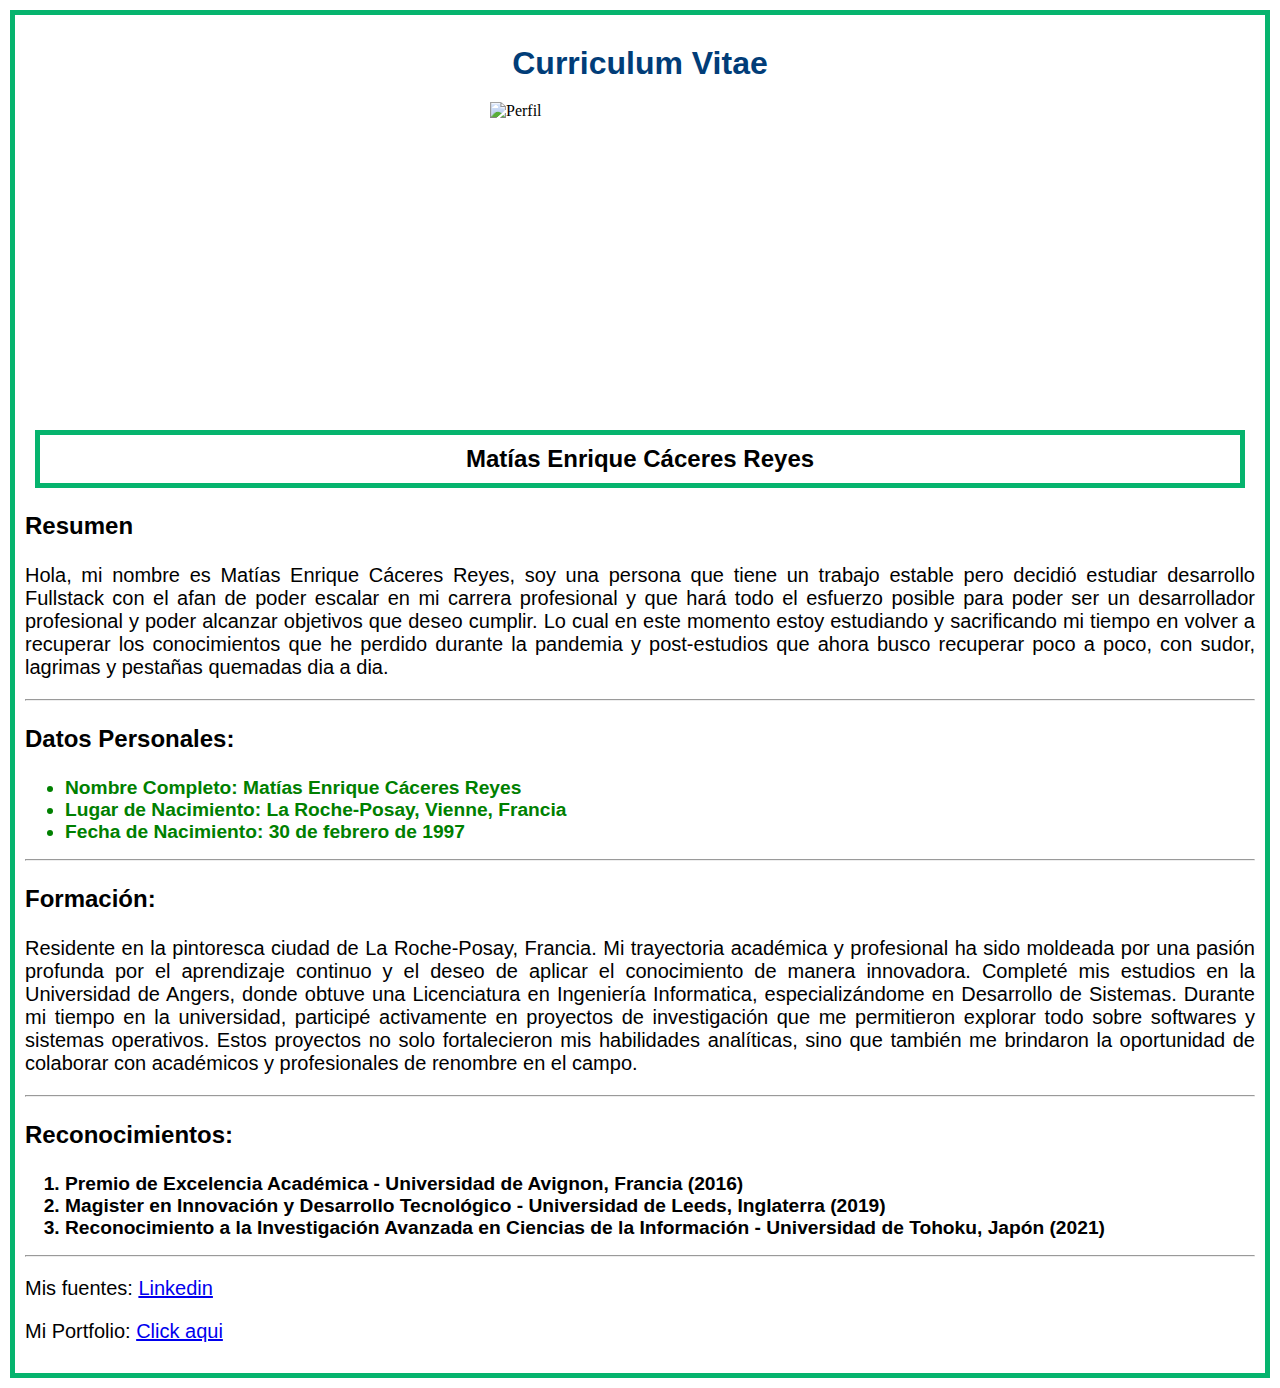
==== index.html @ 6750225a "Primer commit" ====
<!DOCTYPE html>
    <html lang="es">
    <head>
        <meta charset="UTF-8">
        <meta http-equiv="X-UA-Compatible" content="IE=edge">
        <meta name="viewport" content="width=device-width, initial-scale=1.0">
        <link rel="stylesheet" href="css/index.css">
        <title>Mi curriculum Vitae</title>
    </head>
    <body>
        <h1 class= "titulo">Curriculum Vitae</h1>
        <img src="https://media.licdn.com/dms/image/D4E35AQFo2c1Qyq8CSw/profile-framedphoto-shrink_400_400/0/1719444973572?e=1723870800&v=beta&t=gMBCqzarisIQyLxMqgkC0h0BDsHZpO6-d_n476GWFCc" 
        alt="Perfil"
        height="300"
        width="300">
            <br>
        <h2 class="nombre">Matías Enrique Cáceres Reyes</h2>
        <h3>Resumen</h3>
            <p>Hola, mi nombre es Matías Enrique Cáceres Reyes, soy una persona que tiene un trabajo estable 
            pero decidió estudiar desarrollo Fullstack con el afan de poder escalar en mi carrera profesional 
            y que hará todo el esfuerzo posible para poder ser un desarrollador profesional y poder alcanzar
            objetivos que deseo cumplir. Lo cual en este momento estoy estudiando y sacrificando mi tiempo en volver
            a recuperar los conocimientos que he perdido durante la pandemia y post-estudios que ahora busco recuperar
            poco a poco, con sudor, lagrimas y pestañas quemadas dia a dia.</p>

            <hr class="dotted">

        <h3>Datos Personales:</h3>
            <ul class="skills">
                <li>Nombre Completo: Matías Enrique Cáceres Reyes</li>
                <li>Lugar de Nacimiento: La Roche-Posay, Vienne, Francia</li>
                <li>Fecha de Nacimiento: 30 de febrero de 1997</li>
            </ul>

            <hr class="dotted">
        
        <h3>Formación:</h3>
        <P>Residente en la pintoresca ciudad de La Roche-Posay, Francia. 
            Mi trayectoria académica y profesional ha sido moldeada por una pasión profunda por el aprendizaje continuo 
            y el deseo de aplicar el conocimiento de manera innovadora. Completé mis estudios en la Universidad de Angers, donde obtuve una Licenciatura en Ingeniería Informatica, especializándome en Desarrollo de Sistemas. 
            Durante mi tiempo en la universidad, participé activamente en proyectos de investigación que me permitieron explorar todo sobre softwares y sistemas operativos. 
            Estos proyectos no solo fortalecieron mis habilidades analíticas, sino que también me brindaron la oportunidad de colaborar con académicos y profesionales de renombre en el campo.</P>

            <hr class="dotted">

        <h3>Reconocimientos:</h3>
        <ol>
            <li>Premio de Excelencia Académica - Universidad de Avignon, Francia (2016)</li>
            <li>Magister en Innovación y Desarrollo Tecnológico - Universidad de Leeds, Inglaterra (2019)</li>
            <li>Reconocimiento a la Investigación Avanzada en Ciencias de la Información - Universidad de Tohoku, Japón (2021)</li>
        </ol>

        <hr class="dotted">

        <p>Mis fuentes: <a href="https://www.linkedin.com/in/mat%C3%ADas-enrique-c%C3%A1ceres-reyes-2bb059150/">Linkedin</a></p>
        <p>Mi Portfolio: <a href="portafolio.html">Click aqui</a></p>
    </body>
</html>
---- css/index.css ----
.titulo {
    color: rgb(1, 61, 120);
    font-family: 'Gill Sans', 'Gill Sans MT', Calibri, 'Trebuchet MS', sans-serif;
    border: 15px;
    padding: 10px;
    margin: 10px;
    text-align: center;
}

.nombre {
    font-family: 'Gill Sans', 'Gill Sans MT', Calibri, 'Trebuchet MS', sans-serif;
    border: 5px solid rgb(6, 180, 110);
    padding: 10px;
    margin: 10px;
    text-align: center;
}

body {
    border: 5px solid rgb(6, 180, 110);
    padding: 10px;
    margin: 10px;
}

.skills {
    color: green;
}

p {
    font-family: 'Gill Sans', 'Gill Sans MT', Calibri, 'Trebuchet MS', sans-serif;
    font-size: 125%;
    text-align: justify;
}

h2, h3 {
    font-family: 'Gill Sans', 'Gill Sans MT', Calibri, 'Trebuchet MS', sans-serif;
    font-size: 150%;
}

ul, ol {
    font-family: 'Gill Sans', 'Gill Sans MT', Calibri, 'Trebuchet MS', sans-serif;
    font-size: 100%;
    font-weight: bold;
}

li {
    font-family: 'Gill Sans', 'Gill Sans MT', Calibri, 'Trebuchet MS', sans-serif;
    font-size: 120%;
}

img {
    display: block;
    margin-left: auto;
    margin-right: auto;
}
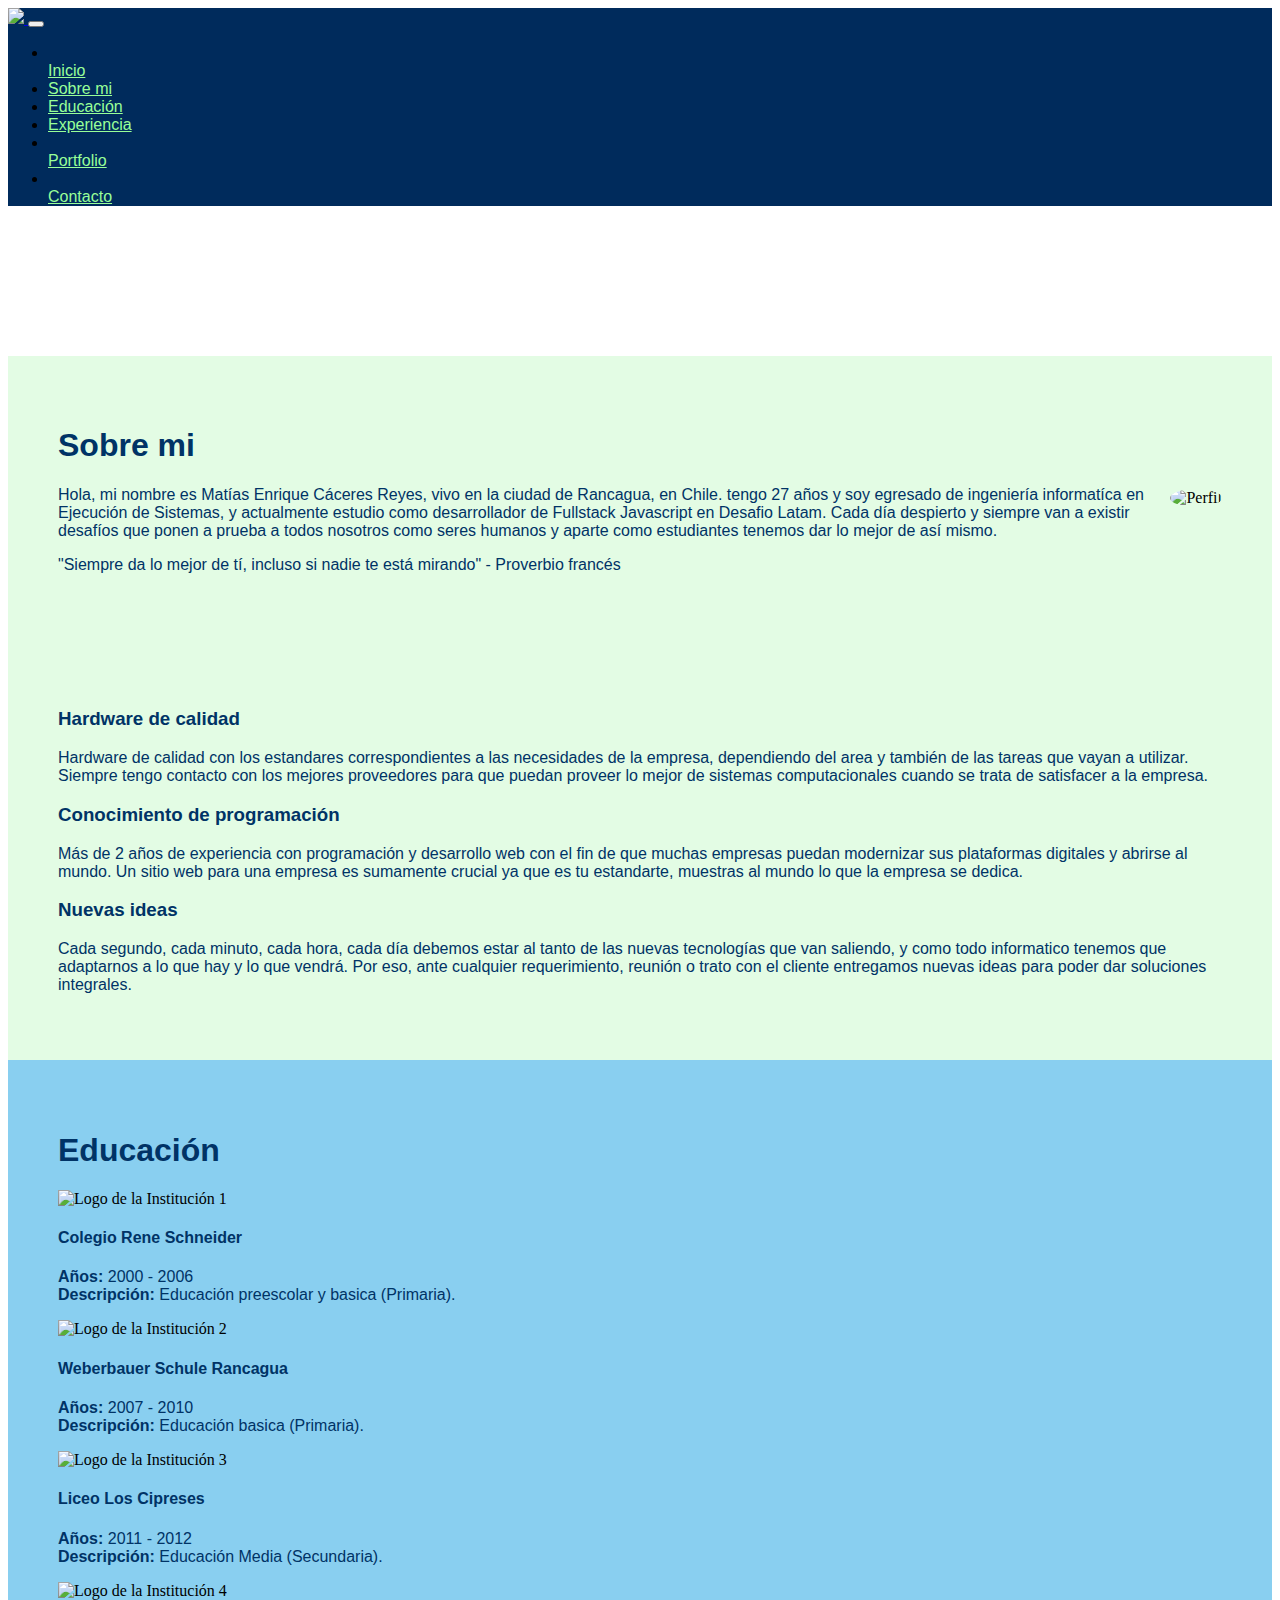
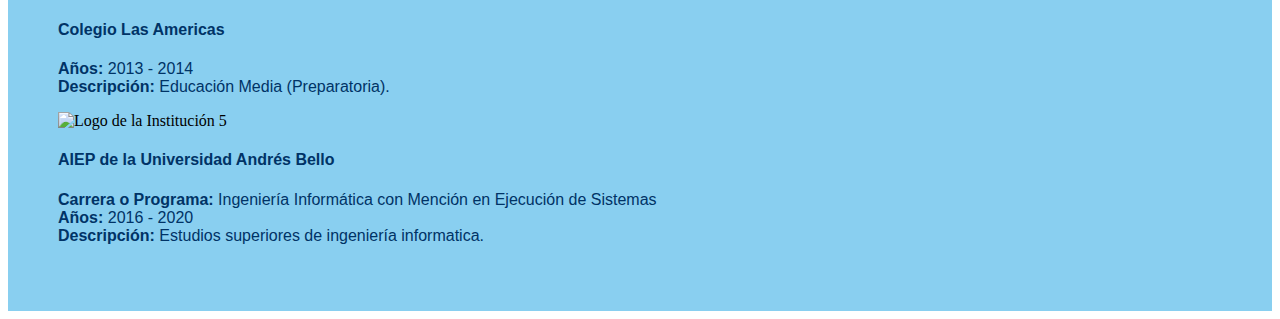
==== commit 60999766: "Cambios en CSS" ====
--- a/index.html
+++ b/index.html
@@ -4,55 +4,192 @@
         <meta charset="UTF-8">
         <meta http-equiv="X-UA-Compatible" content="IE=edge">
         <meta name="viewport" content="width=device-width, initial-scale=1.0">
-        <link rel="stylesheet" href="css/index.css">
-        <title>Mi curriculum Vitae</title>
+        <link rel="preconnect" href="https://fonts.googleapis.com">
+        <link rel="preconnect" href="https://fonts.gstatic.com" crossorigin>
+        <link href="https://fonts.googleapis.com/css2?family=Raleway:wght@400;700&display=swap" rel="stylesheet">
+        <link href="https://cdn.jsdelivr.net/npm/bootstrap@5.1.3/dist/css/bootstrap.min.css" rel="stylesheet"
+            integrity="sha384-1BmE4kWBq78iYhFldvKuhfTAU6auU8tT94WrHftjDbrCEXSU1oBoqyl2QvZ6jIW3" crossorigin="anonymous">
+        <title>Matias Caceres</title>
+        <link rel="stylesheet" href="https://cdnjs.cloudflare.com/ajax/libs/font-awesome/5.9.0/css/all.min.css"
+            integrity="sha512-q3eWabyZPc1XTCmF+8/LuE1ozpg5xxn7iO89yfSOd5/oKvyqLngoNGsx8jq92Y8eXJ/IRxQbEC+FGSYxtk2oiw=="
+            crossorigin="anonymous" referrerpolicy="no-referrer" />
+        <link rel="stylesheet" href="assets/css/index.css">
+        <script src="https://kit.fontawesome.com/11f267c85b.js" crossorigin="anonymous"></script>
     </head>
     <body>
-        <h1 class= "titulo">Curriculum Vitae</h1>
-        <img src="https://media.licdn.com/dms/image/D4E35AQFo2c1Qyq8CSw/profile-framedphoto-shrink_400_400/0/1719444973572?e=1723870800&v=beta&t=gMBCqzarisIQyLxMqgkC0h0BDsHZpO6-d_n476GWFCc" 
-        alt="Perfil"
-        height="300"
-        width="300">
-            <br>
-        <h2 class="nombre">Matías Enrique Cáceres Reyes</h2>
-        <h3>Resumen</h3>
-            <p>Hola, mi nombre es Matías Enrique Cáceres Reyes, soy una persona que tiene un trabajo estable 
-            pero decidió estudiar desarrollo Fullstack con el afan de poder escalar en mi carrera profesional 
-            y que hará todo el esfuerzo posible para poder ser un desarrollador profesional y poder alcanzar
-            objetivos que deseo cumplir. Lo cual en este momento estoy estudiando y sacrificando mi tiempo en volver
-            a recuperar los conocimientos que he perdido durante la pandemia y post-estudios que ahora busco recuperar
-            poco a poco, con sudor, lagrimas y pestañas quemadas dia a dia.</p>
-
-            <hr class="dotted">
-
-        <h3>Datos Personales:</h3>
-            <ul class="skills">
-                <li>Nombre Completo: Matías Enrique Cáceres Reyes</li>
-                <li>Lugar de Nacimiento: La Roche-Posay, Vienne, Francia</li>
-                <li>Fecha de Nacimiento: 30 de febrero de 1997</li>
-            </ul>
-
-            <hr class="dotted">
-        
-        <h3>Formación:</h3>
-        <P>Residente en la pintoresca ciudad de La Roche-Posay, Francia. 
-            Mi trayectoria académica y profesional ha sido moldeada por una pasión profunda por el aprendizaje continuo 
-            y el deseo de aplicar el conocimiento de manera innovadora. Completé mis estudios en la Universidad de Angers, donde obtuve una Licenciatura en Ingeniería Informatica, especializándome en Desarrollo de Sistemas. 
-            Durante mi tiempo en la universidad, participé activamente en proyectos de investigación que me permitieron explorar todo sobre softwares y sistemas operativos. 
-            Estos proyectos no solo fortalecieron mis habilidades analíticas, sino que también me brindaron la oportunidad de colaborar con académicos y profesionales de renombre en el campo.</P>
-
-            <hr class="dotted">
-
-        <h3>Reconocimientos:</h3>
-        <ol>
-            <li>Premio de Excelencia Académica - Universidad de Avignon, Francia (2016)</li>
-            <li>Magister en Innovación y Desarrollo Tecnológico - Universidad de Leeds, Inglaterra (2019)</li>
-            <li>Reconocimiento a la Investigación Avanzada en Ciencias de la Información - Universidad de Tohoku, Japón (2021)</li>
-        </ol>
-
-        <hr class="dotted">
-
-        <p>Mis fuentes: <a href="https://www.linkedin.com/in/mat%C3%ADas-enrique-c%C3%A1ceres-reyes-2bb059150/">Linkedin</a></p>
-        <p>Mi Portfolio: <a href="portafolio.html">Click aqui</a></p>
+        <nav class="navbar navbar-expand-lg navbar-dark bg-dark fixed-top">
+            <div class="container">
+                <a class="navbar-brand" href="#">
+                    <img src="assets/pictures/logo.png" class="img-fluid">
+                </a>
+                <button class="navbar-toggler" type="button" data-bs-toggle="collapse"
+                    aria-controls="navbarSupportedContent" aria-expanded="false" aria-label="Toggle navigation">
+                    <span class="navbar-toggler-icon"></span>
+                </button>
+                <div class="collapse navbar-collapse" id="navbarSupportedContent">
+                    <ul class="navbar-nav ms-auto mb-2 mb-lg-0 fs-5">
+                        <li class="nav-item"></li>
+                            <a class="nav-link" href="#">Inicio</a>
+                        </li>
+                        <li class="nav-item">
+                            <a class="nav-link" href="#Aboutme">Sobre mi</a>
+                        </li>
+                        <li class="nav-item">
+                            <a class="nav-link" href="#education">Educación</a>
+                        </li>
+                        <li class="nav-item">
+                            <a class="nav-link" href="#">Experiencia</a>
+                        </li>
+                        <li class="nav-item"></li>
+                            <a class="nav-link" href="#">Portfolio</a>
+                        </li>  
+                        <li class="nav-item"></li>
+                            <a class="nav-link" href="#">Contacto</a>
+                        </li>    
+                    </ul>
+    
+                </div>
+            </div>
+        </nav>
+              <header id="Hero-Section" class="text-end py-5 mt-10">
+                <div class="container">
+                    <div class="ms-auto col-12 col-md-7 ">
+                        <h1 class="display-1 fw-bold my-5 text-left">
+                            Curriculum Web
+                        </h1>
+                        <p>
+                            Hola, mi nombre es Matías Cáceres y soy un ingeniero informatico y ahora aspirante
+                            a ser un desarrollador web, que con esfuerzo, dedicación y recibir consejos de muchos
+                            antiguos maestros estoy haciendo lo mejor posible para destacar en el mundo del
+                            desarrollo web a nivel local y regional. Aquí encontrarás todo sobre mis estudios,
+                            experiencia laboral, información miscelanea, proyectos y portfolio.
+                        </p>
+                    </div>
+                </div>
+            </header>
+            <main>
+                <section class="contenedor" id="Aboutme">
+                    <div class="texto">
+                        <h1>Sobre mi</h1>
+                        <p>Hola, mi nombre es Matías Enrique Cáceres Reyes, vivo en la ciudad de Rancagua, en Chile. tengo
+                            27 años y soy egresado de ingeniería informatíca en Ejecución de Sistemas, y actualmente estudio
+                            como desarrollador de Fullstack Javascript en Desafio Latam. Cada día despierto y siempre van
+                            a existir desafíos que ponen a prueba a todos nosotros como seres humanos y aparte como estudiantes
+                            tenemos dar lo mejor de así mismo.
+                            <p>"Siempre da lo mejor de tí, incluso si nadie te está mirando" - Proverbio francés</p>
+                        </p>
+                    </div>
+                    <div class="imagen">
+                        <img src="assets/pictures/perfil.png" alt="Perfil">
+                    </div>
+                </section>
+                <section class="ideas" id="ideas">
+                    <div class="row">
+                        <div class="col-12 col-md-4">
+                            <i class="fa-solid fa-computer fa-3x"></i>
+                            <h3 class="my-3 fw-bold">Hardware de calidad</h3>
+                            <p class="my-3">
+                                Hardware de calidad con los estandares correspondientes a las
+                                necesidades de la empresa, dependiendo del area y también de las tareas
+                                que vayan a utilizar. Siempre tengo contacto con los mejores proveedores
+                                para que puedan proveer lo mejor de sistemas computacionales cuando
+                                se trata de satisfacer a la empresa.
+                            </p>
+                        </div>
+                        <div class="col-12 col-md-4">
+                            <i class="fa-solid fa-code fa-3x"></i>
+                            <h3 class="my-3 fw-bold">Conocimiento de programación</h3>
+                            <p class="my-3">
+                                Más de 2 años de experiencia con programación y desarrollo web
+                                con el fin de que muchas empresas puedan modernizar sus plataformas
+                                digitales y abrirse al mundo. Un sitio web para una empresa es
+                                sumamente crucial ya que es tu estandarte, muestras al mundo lo que
+                                la empresa se dedica.
+                            </p>
+                        </div>
+                        <div class="col-12 col-md-4">
+                            <i class="fa-solid fa-lightbulb fa-3x"></i>
+                            <h3 class="my-3 fw-bold">Nuevas ideas</h3>
+                            <p class="my-3">
+                                Cada segundo, cada minuto, cada hora, cada día debemos estar al tanto
+                                de las nuevas tecnologías que van saliendo, y como todo informatico tenemos
+                                que adaptarnos a lo que hay y lo que vendrá. Por eso, ante cualquier
+                                requerimiento, reunión o trato con el cliente entregamos nuevas ideas
+                                para poder dar soluciones integrales.
+                            </p>
+                        </div>
+                    </div>
+                </section>
+                <section class="educacion" id="educacion">
+                    <h1>Educación</h1>
+                    <section class="container my-5">
+                        <!-- Primer elemento -->
+                        <div class="row mb-4">
+                            <div class="col-md-2 d-flex justify-content-center align-items-center">
+                                <img src="assets/pictures/colegio-1.jpeg" class="img-fluid rounded" alt="Logo de la Institución 1">
+                            </div>
+                            <div class="col-md-10 d-flex flex-column justify-content-center">
+                                <h4>Colegio Rene Schneider</h4>
+                                <p><strong>Años:</strong> 2000 - 2006<br>
+                                   <strong>Descripción:</strong> Educación preescolar y basica (Primaria).
+                                </p>
+                            </div>
+                        </div>
+                    
+                        <!-- Segundo elemento -->
+                        <div class="row mb-4">
+                            <div class="col-md-2 d-flex justify-content-center align-items-center">
+                                <img src="assets/pictures/weber.jpeg" class="img-fluid rounded" alt="Logo de la Institución 2">
+                            </div>
+                            <div class="col-md-10 d-flex flex-column justify-content-center">
+                                <h4>Weberbauer Schule Rancagua</h4>
+                                <p><strong>Años:</strong> 2007 - 2010<br>
+                                   <strong>Descripción:</strong> Educación basica (Primaria).
+                                </p>
+                            </div>
+                        </div>
+                    
+                        <!-- Tercer elemento -->
+                        <div class="row mb-4">
+                            <div class="col-md-2 d-flex justify-content-center align-items-center">
+                                <img src="assets/pictures/llc.jpeg" class="img-fluid rounded" alt="Logo de la Institución 3">
+                            </div>
+                            <div class="col-md-10 d-flex flex-column justify-content-center">
+                                <h4>Liceo Los Cipreses</h4>
+                                <p><strong>Años:</strong> 2011 - 2012<br>
+                                   <strong>Descripción:</strong> Educación Media (Secundaria).
+                                </p>
+                            </div>
+                        </div>
+                    
+                        <!-- Cuarto elemento -->
+                        <div class="row mb-4">
+                            <div class="col-md-2 d-flex justify-content-center align-items-center">
+                                <img src="assets/pictures/clam.jpeg" class="img-fluid rounded" alt="Logo de la Institución 4">
+                            </div>
+                            <div class="col-md-10 d-flex flex-column justify-content-center">
+                                <h4>Colegio Las Americas</h4>
+                                <p><strong>Años:</strong> 2013 - 2014<br>
+                                    <strong>Descripción:</strong> Educación Media (Preparatoria).
+                                 </p>
+                            </div>
+                        </div>
+                    
+                        <!-- Quinto elemento -->
+                        <div class="row mb-4">
+                            <div class="col-md-2 d-flex justify-content-center align-items-center">
+                                <img src="assets/pictures/aiep.jpg" class="img-fluid rounded" alt="Logo de la Institución 5">
+                            </div>
+                            <div class="col-md-10 d-flex flex-column justify-content-center">
+                                <h4>AIEP de la Universidad Andrés Bello</h4>
+                                <p><strong>Carrera o Programa:</strong> Ingeniería Informática con Mención en Ejecución de Sistemas<br>
+                                   <strong>Años:</strong> 2016 - 2020<br>
+                                   <strong>Descripción:</strong> Estudios superiores de ingeniería informatica.
+                                </p>
+                            </div>
+                        </div>
+                    </section>
+                </section>
+            </main>
     </body>
 </html>
--- a/assets/css/index.css
+++ b/assets/css/index.css
@@ -0,0 +1,136 @@
+.navbar {
+    background-color: #002b5c; /* Cambia este color por el que desees */
+}
+
+
+.navbar .nav-link {
+    color: #98ff98; /* Color de los enlaces */
+}
+
+#Hero-Section {
+    background-image: url("../pictures/bg-hero.jpg");
+    background-repeat: no-repeat;
+    background-position: center;
+    background-size: cover;
+  }
+  
+  #Hero-Section h1 {
+    color: white;
+    font-family: "Kanit Bold", sans-serif;
+  }
+
+  #Hero-Section p {
+    color: white;
+    font-family: "Kanit Light", sans-serif;
+  }
+
+  @font-face {
+    font-family: "Kanit Bold";
+    src: url("../fonts/Kanit-Bold.ttf");
+  }
+
+  @font-face {
+    font-family: "Kanit Light";
+    src: url("../fonts/Kanit-Light.ttf");
+  }
+
+  a, p {
+    font-family: "Kanit Light", sans-serif;
+  }
+
+  /* Contenedor principal con flexbox */
+.contenedor {
+    display: flex;
+    align-items: center; /* Centra verticalmente los elementos */
+    justify-content: space-between; /* Distribuye el espacio entre el texto y la imagen */
+    gap: 20px; /* Espacio entre el texto y la imagen */
+    padding: 50px;
+    background-color: #E3FCE4;
+}
+
+.contenedor h1 {
+    font-family: "Kanit Bold", sans-serif;
+    color: #003366;
+}
+
+.contenedor p {
+    font-family: "Kanit Light", sans-serif;
+    color: #003366;
+}
+
+/* Estilo para el texto */
+.texto {
+    flex: 1; /* Asegura que el texto ocupe el espacio disponible */
+}
+
+/* Imagen redonda */
+.imagen img {
+    max-width: 200px; /* Ajusta el tamaño de la imagen */
+    height: 200px; /* Asegura que sea cuadrada para aplicar el redondeo */
+    border-radius: 50%; /* Hace que la imagen sea redonda */
+    object-fit: cover; /* Asegura que la imagen mantenga su proporción dentro del contenedor circular */
+}
+
+/* Responsividad para pantallas más pequeñas */
+@media (max-width: 768px) {
+    .contenedor {
+        flex-direction: column; /* Coloca el texto y la imagen en columnas en pantallas pequeñas */
+    }
+    .imagen img {
+        max-width: 100%; /* Asegura que la imagen se ajuste a la pantalla */
+    }
+}
+
+.ideas {
+    background-color: #E3FCE4;
+    padding-left: 50px;
+    padding-top: 50px;
+    padding-right: 50px;
+    padding-bottom: 50px;
+}
+
+.ideas h3 {
+    font-family: "Kanit Bold", sans-serif;
+    color: #003366;
+}
+
+.ideas p {
+    font-family: "Kanit Light", sans-serif;
+    color: #003366;
+}
+
+.img-fluid {
+    width: 40%;
+}
+
+html {
+    scroll-behavior: smooth;
+}
+
+.educacion {
+    background-color: #89CFF0;
+    padding-left: 50px;
+    padding-top: 50px;
+    padding-right: 50px;
+    padding-bottom: 50px;
+}
+
+.educacion p {
+    font-family: "Kanit Light", sans-serif;
+    color: #003366;
+}
+
+.educacion h4 {
+    font-family: "Kanit Bold", sans-serif;
+    color: #003366;
+}
+
+.educacion h1 {
+    font-family: "Kanit Bold", sans-serif;
+    color: #003366;
+}
+
+.educacion img {
+    width: 200px; /* Ajusta el tamaño de la imagen */
+    height: 200px; /* Asegura que sea cuadrada para aplicar el redondeo */
+}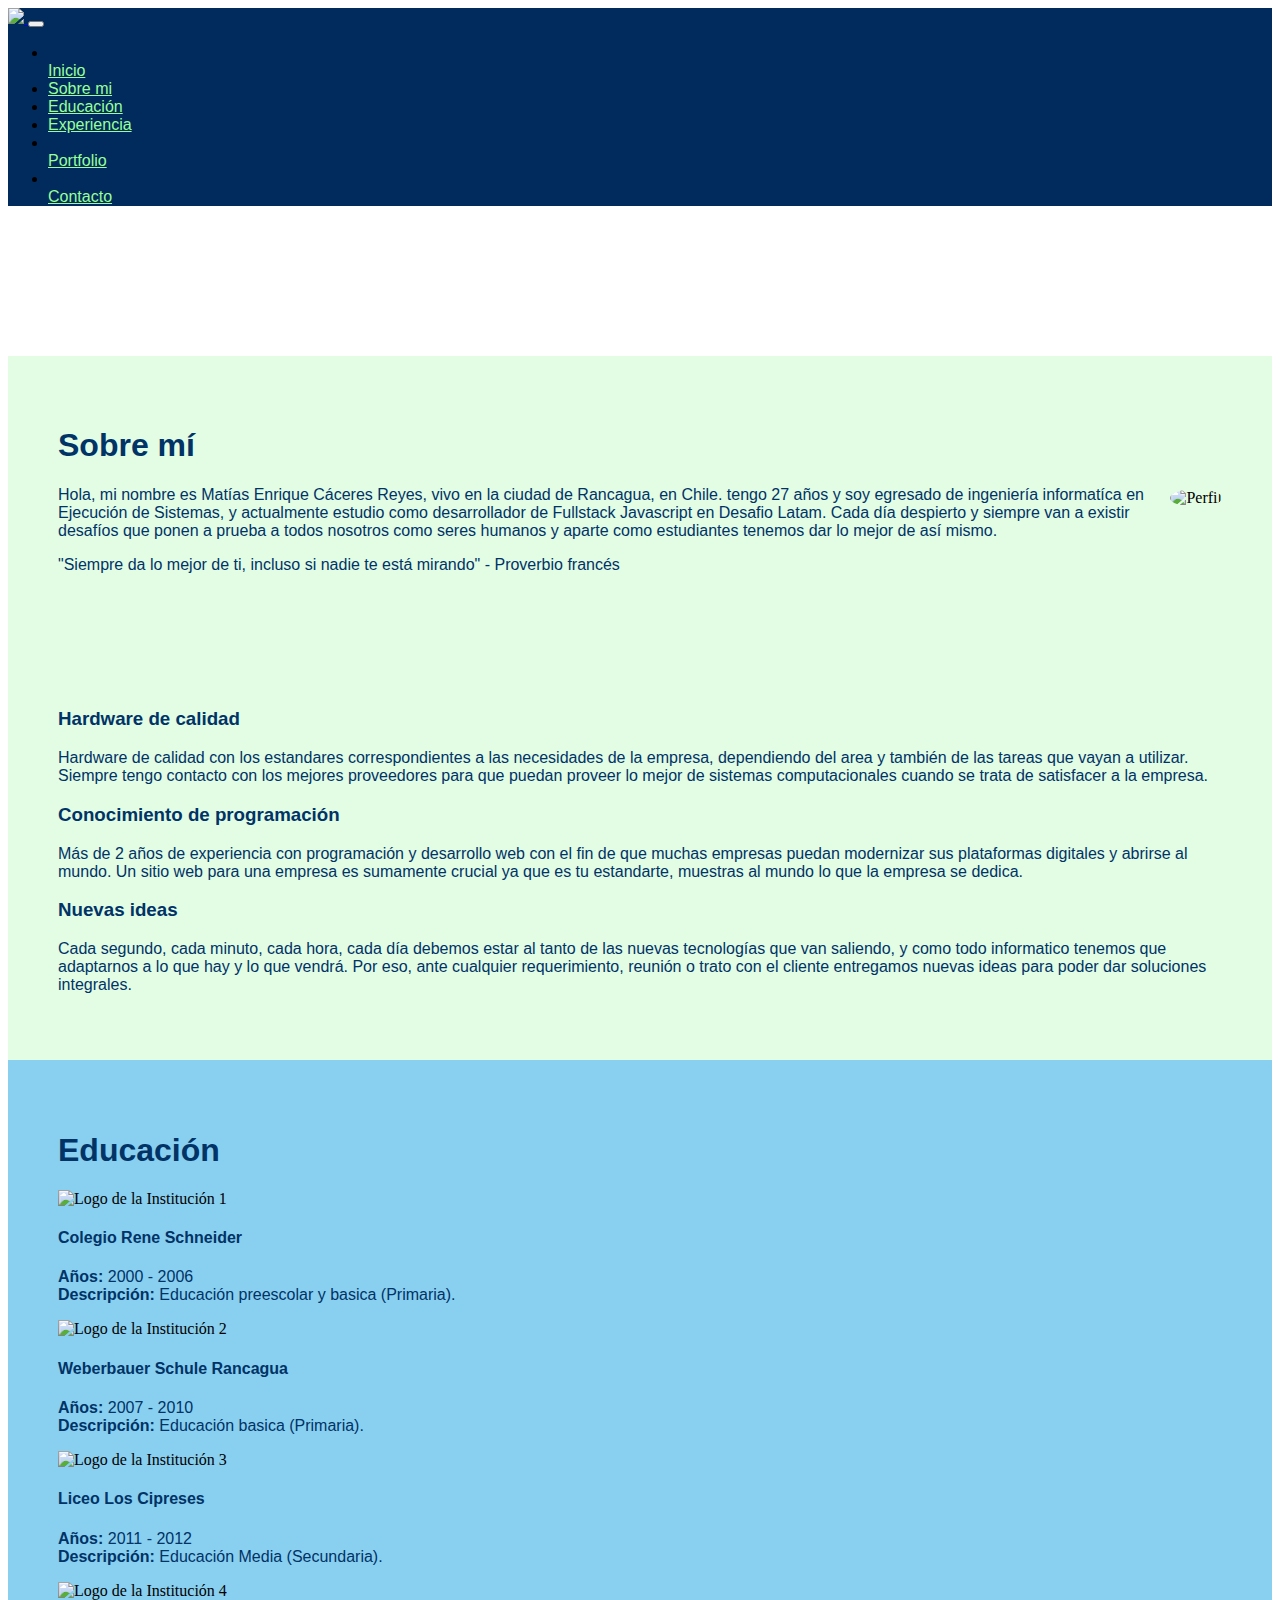
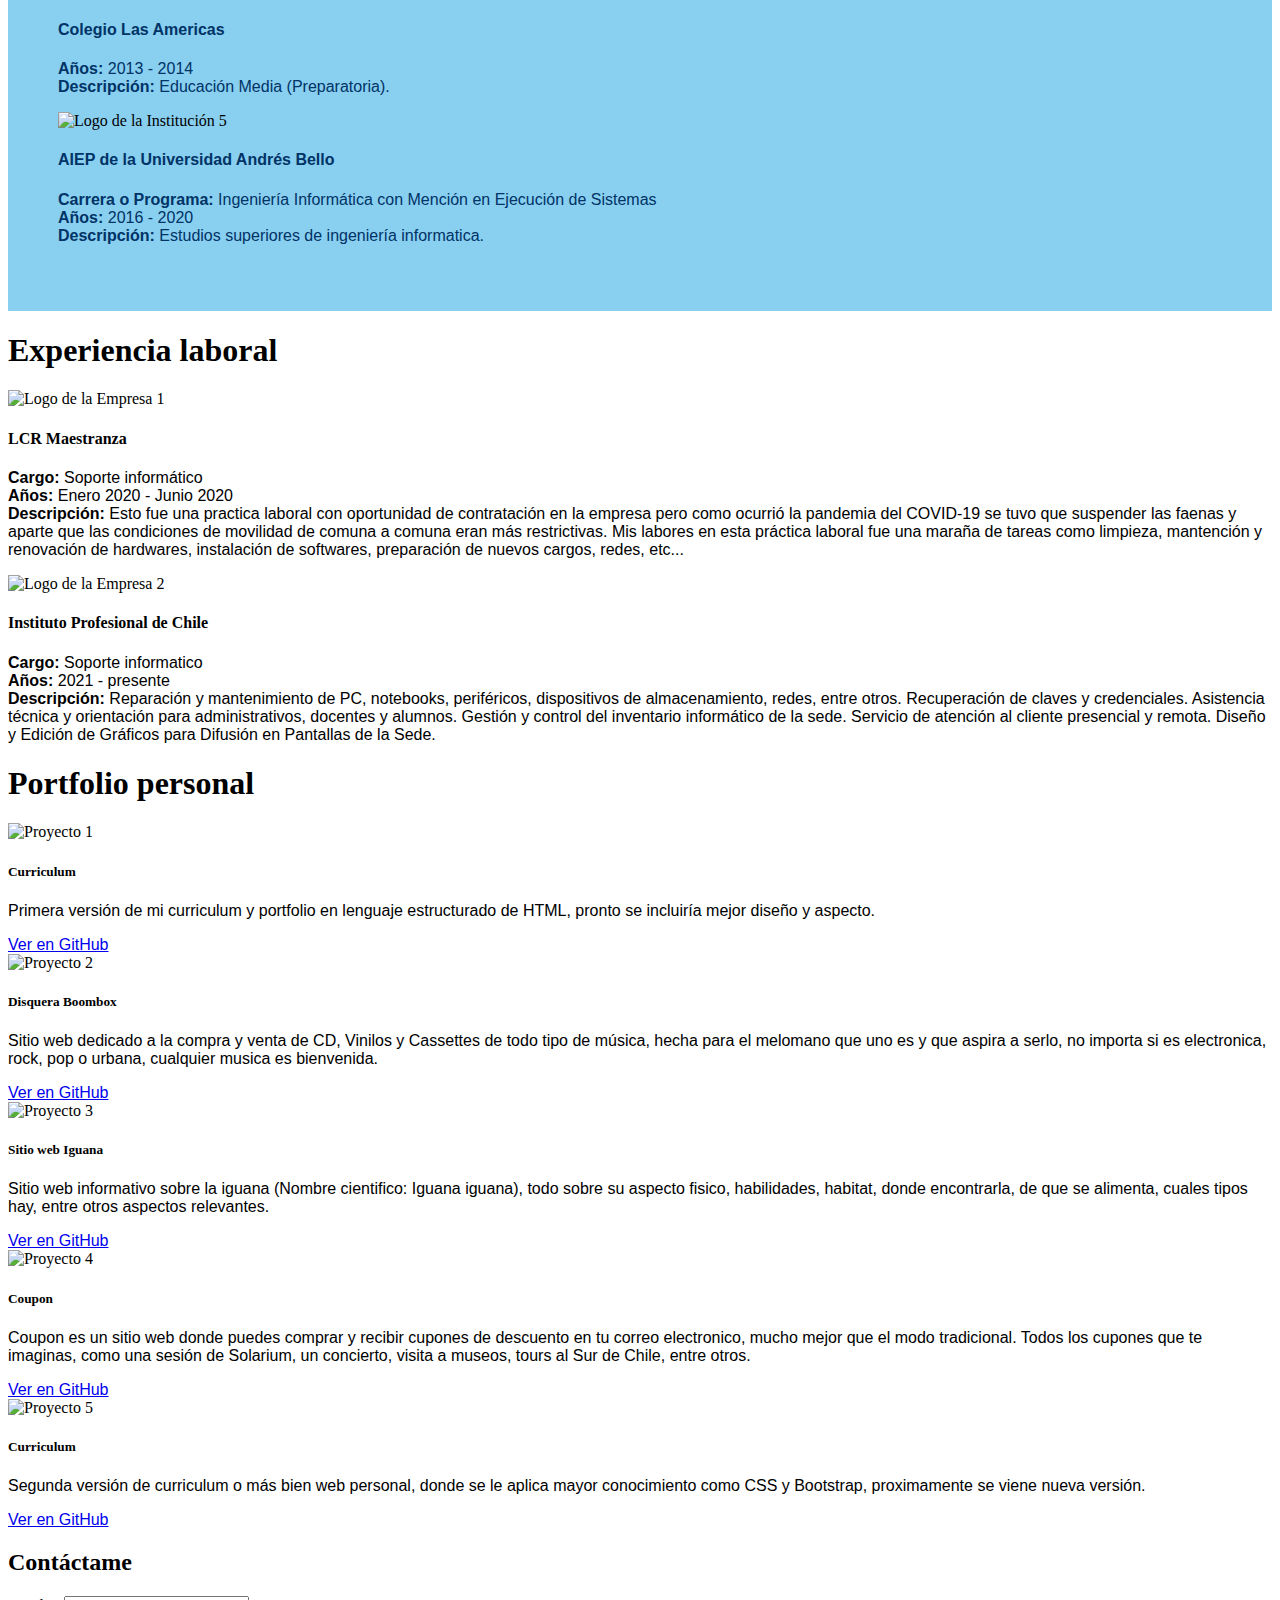
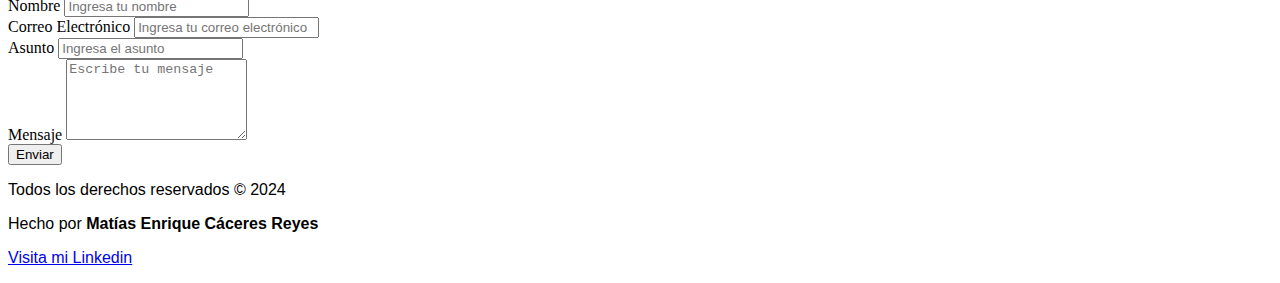
==== commit 43919a60: "some titles and text centered" ====
--- a/index.html
+++ b/index.html
@@ -15,6 +15,11 @@
             crossorigin="anonymous" referrerpolicy="no-referrer" />
         <link rel="stylesheet" href="assets/css/index.css">
         <script src="https://kit.fontawesome.com/11f267c85b.js" crossorigin="anonymous"></script>
+        <script>
+            window.addEventListener('load', function() {
+                document.body.classList.add('loaded');
+            });
+        </script>
     </head>
     <body>
         <nav class="navbar navbar-expand-lg navbar-dark bg-dark fixed-top">
@@ -35,19 +40,18 @@
                             <a class="nav-link" href="#Aboutme">Sobre mi</a>
                         </li>
                         <li class="nav-item">
-                            <a class="nav-link" href="#education">Educación</a>
+                            <a class="nav-link" href="#educacion">Educación</a>
                         </li>
                         <li class="nav-item">
-                            <a class="nav-link" href="#">Experiencia</a>
+                            <a class="nav-link" href="#experience">Experiencia</a>
                         </li>
                         <li class="nav-item"></li>
-                            <a class="nav-link" href="#">Portfolio</a>
-                        </li>  
+                            <a class="nav-link" href="#portfolio">Portfolio</a>
+                        </li>
                         <li class="nav-item"></li>
-                            <a class="nav-link" href="#">Contacto</a>
-                        </li>    
+                            <a class="nav-link" href="#contactme">Contacto</a>
+                        </li>
                     </ul>
-    
                 </div>
             </div>
         </nav>
@@ -69,14 +73,14 @@
             </header>
             <main>
                 <section class="contenedor" id="Aboutme">
-                    <div class="texto">
-                        <h1>Sobre mi</h1>
+                    <div class="texto text-center">
+                        <h1>Sobre mí</h1>
                         <p>Hola, mi nombre es Matías Enrique Cáceres Reyes, vivo en la ciudad de Rancagua, en Chile. tengo
                             27 años y soy egresado de ingeniería informatíca en Ejecución de Sistemas, y actualmente estudio
                             como desarrollador de Fullstack Javascript en Desafio Latam. Cada día despierto y siempre van
                             a existir desafíos que ponen a prueba a todos nosotros como seres humanos y aparte como estudiantes
                             tenemos dar lo mejor de así mismo.
-                            <p>"Siempre da lo mejor de tí, incluso si nadie te está mirando" - Proverbio francés</p>
+                            <p>"Siempre da lo mejor de ti, incluso si nadie te está mirando" - Proverbio francés</p>
                         </p>
                     </div>
                     <div class="imagen">
@@ -84,7 +88,7 @@
                     </div>
                 </section>
                 <section class="ideas" id="ideas">
-                    <div class="row">
+                    <div class="row text-center">
                         <div class="col-12 col-md-4">
                             <i class="fa-solid fa-computer fa-3x"></i>
                             <h3 class="my-3 fw-bold">Hardware de calidad</h3>
@@ -120,7 +124,7 @@
                         </div>
                     </div>
                 </section>
-                <section class="educacion" id="educacion">
+                <section class="educacion text-center" id="educacion">
                     <h1>Educación</h1>
                     <section class="container my-5">
                         <!-- Primer elemento -->
@@ -135,7 +139,6 @@
                                 </p>
                             </div>
                         </div>
-                    
                         <!-- Segundo elemento -->
                         <div class="row mb-4">
                             <div class="col-md-2 d-flex justify-content-center align-items-center">
@@ -148,7 +151,6 @@
                                 </p>
                             </div>
                         </div>
-                    
                         <!-- Tercer elemento -->
                         <div class="row mb-4">
                             <div class="col-md-2 d-flex justify-content-center align-items-center">
@@ -161,7 +163,6 @@
                                 </p>
                             </div>
                         </div>
-                    
                         <!-- Cuarto elemento -->
                         <div class="row mb-4">
                             <div class="col-md-2 d-flex justify-content-center align-items-center">
@@ -174,7 +175,6 @@
                                  </p>
                             </div>
                         </div>
-                    
                         <!-- Quinto elemento -->
                         <div class="row mb-4">
                             <div class="col-md-2 d-flex justify-content-center align-items-center">
@@ -190,6 +190,140 @@
                         </div>
                     </section>
                 </section>
+                <section class="experience" id="experience">
+                    <h1>Experiencia laboral</h1>
+                    <section class="container my-5">
+                        <!-- Primer cargo laboral -->
+                        <div class="row mb-4">
+                            <div class="col-md-2 d-flex justify-content-center align-items-center">
+                                <img src="assets/pictures/LCR-Requinoa.png" class="img-fluid rounded" alt="Logo de la Empresa 1">
+                            </div>
+                            <div class="col-md-10 d-flex flex-column justify-content-center">
+                                <h4>LCR Maestranza</h4>
+                                <p><strong>Cargo:</strong> Soporte informático<br>
+                                   <strong>Años:</strong> Enero 2020 - Junio 2020<br>
+                                   <strong>Descripción:</strong> Esto fue una practica laboral con oportunidad de contratación en la empresa
+                                   pero como ocurrió la pandemia del COVID-19 se tuvo que suspender las faenas y aparte que las condiciones
+                                   de movilidad de comuna a comuna eran más restrictivas. Mis labores en esta práctica laboral fue una
+                                   maraña de tareas como limpieza, mantención y renovación de hardwares, instalación de softwares, preparación de nuevos
+                                   cargos, redes, etc...
+                                </p>
+                            </div>
+                        </div>
+                    
+                        <!-- Segundo cargo laboral -->
+                        <div class="row mb-4">
+                            <div class="col-md-2 d-flex justify-content-center align-items-center">
+                                <img src="assets/pictures/ipchile.png" class="img-fluid rounded" alt="Logo de la Empresa 2">
+                            </div>
+                            <div class="col-md-10 d-flex flex-column justify-content-center">
+                                <h4>Instituto Profesional de Chile</h4>
+                                <p><strong>Cargo:</strong> Soporte informatico<br>
+                                   <strong>Años:</strong> 2021 - presente<br>
+                                   <strong>Descripción:</strong> Reparación y mantenimiento de PC, notebooks, periféricos, dispositivos de almacenamiento, redes, entre otros. Recuperación de claves y credenciales. Asistencia técnica y orientación para administrativos, docentes y alumnos. Gestión y control del inventario informático de la sede. Servicio de atención al cliente presencial y remota. Diseño y Edición de Gráficos para Difusión en Pantallas de la Sede.
+                                </p>
+                            </div>
+                        </div>
+                    </section>
+                </section>
             </main>
+            <section class="portfolio text-center" id="portfolio">
+                <h1>Portfolio personal</h1>
+                <section class="container my-5">
+                    <div class="row g-4">
+                        <div class="col-md-6 col-lg-4">
+                            <div class="card h-100">
+                                <img src="assets/pictures/portfolio/01_HTML.png" class="card-img-top" alt="Proyecto 1">
+                                <div class="card-body">
+                                    <h5 class="card-title">Curriculum</h5>
+                                    <p class="card-text">Primera versión de mi curriculum y portfolio en lenguaje estructurado de HTML, pronto se incluiría mejor diseño y aspecto.</p>
+                                    <a href="https://github.com/MatiCR6284/Desafio1" class="btn btn-primary" target="_blank">Ver en GitHub</a>
+                                </div>
+                            </div>
+                        </div>
+                        
+                        <div class="col-md-6 col-lg-4">
+                            <div class="card h-100">
+                                <img src="assets/pictures/portfolio/02_Disquera.png" class="card-img-top" alt="Proyecto 2">
+                                <div class="card-body">
+                                    <h5 class="card-title">Disquera Boombox</h5>
+                                    <p class="card-text">Sitio web dedicado a la compra y venta de CD, Vinilos y Cassettes de todo tipo de música, hecha para el melomano que uno es y que aspira a serlo, no importa si es electronica, rock, pop o urbana, cualquier musica es bienvenida.</p>
+                                    <a href="https://github.com/MatiCR6284/Desafio2" class="btn btn-primary" target="_blank">Ver en GitHub</a>
+                                </div>
+                            </div>
+                        </div>
+                        
+                        <div class="col-md-6 col-lg-4">
+                            <div class="card h-100">
+                                <img src="assets/pictures/portfolio/03_Iguana.png" class="card-img-top" alt="Proyecto 3">
+                                <div class="card-body">
+                                    <h5 class="card-title">Sitio web Iguana</h5>
+                                    <p class="card-text">Sitio web informativo sobre la iguana (Nombre cientifico: Iguana iguana), todo sobre su aspecto fisico, habilidades, habitat, donde encontrarla, de que se alimenta, cuales tipos hay, entre otros aspectos relevantes.</p>
+                                    <a href="https://github.com/MatiCR6284/Desafio3" class="btn btn-primary" target="_blank">Ver en GitHub</a>
+                                </div>
+                            </div>
+                        </div>
+                        
+                        <div class="col-md-6 col-lg-4">
+                            <div class="card h-100">
+                                <img src="assets/pictures/portfolio/04_Cupon.png" class="card-img-top" alt="Proyecto 4">
+                                <div class="card-body">
+                                    <h5 class="card-title">Coupon</h5>
+                                    <p class="card-text">Coupon es un sitio web donde puedes comprar y recibir cupones de descuento en tu correo electronico, mucho mejor que el modo tradicional. Todos los cupones que te imaginas, como una sesión de Solarium, un concierto, visita a museos, tours al Sur de Chile, entre otros.</p>
+                                    <a href="https://github.com/tu-usuario/proyecto4" class="btn btn-primary" target="_blank">Ver en GitHub</a>
+                                </div>
+                            </div>
+                        </div>
+                        
+                        <div class="col-md-6 col-lg-4">
+                            <div class="card h-100">
+                                <img src="assets/pictures/portfolio/05_Blog.png" class="card-img-top" alt="Proyecto 5">
+                                <div class="card-body">
+                                    <h5 class="card-title">Curriculum</h5>
+                                    <p class="card-text">Segunda versión de curriculum o más bien web personal, donde se le aplica mayor conocimiento como CSS y Bootstrap, proximamente se viene nueva versión.</p>
+                                    <a href="https://github.com/tu-usuario/proyecto5" class="btn btn-primary" target="_blank">Ver en GitHub</a>
+                                </div>
+                            </div>
+                        </div>
+                    </div>
+                </section>
+            </section>
+            <section class="contactme" id="contactme">
+                <h2 class="text-center mb-4">Contáctame</h2>
+                <section class="container my-5">
+                    <form>
+                        <div class="row mb-3">
+                            <div class="col-md-6">
+                                <label for="nombre" class="form-label">Nombre</label>
+                                <input type="text" class="form-control" id="nombre" placeholder="Ingresa tu nombre">
+                            </div>
+                            <div class="col-md-6">
+                                <label for="email" class="form-label">Correo Electrónico</label>
+                                <input type="email" class="form-control" id="email" placeholder="Ingresa tu correo electrónico">
+                            </div>
+                        </div>
+                        
+                        <div class="mb-3">
+                            <label for="asunto" class="form-label">Asunto</label>
+                            <input type="text" class="form-control" id="asunto" placeholder="Ingresa el asunto">
+                        </div>
+                        <div class="mb-3">
+                            <label for="mensaje" class="form-label">Mensaje</label>
+                            <textarea class="form-control" id="mensaje" rows="5" placeholder="Escribe tu mensaje"></textarea>
+                        </div>
+                        <div class="text-center">
+                            <button type="submit" class="btn btn-primary"><i class="fa-regular fa-paper-plane"></i> Enviar</button>
+                        </div>
+                    </form>
+                </section>
+            </section>
+            <footer class="bg-dark text-white text-center py-4">
+                <div class="container">
+                    <p class="mb-1">Todos los derechos reservados © 2024</p>
+                    <p class="mb-1">Hecho por <strong>Matías Enrique Cáceres Reyes</strong></p>
+                    <a href="https://www.linkedin.com/in/mat%C3%ADas-enrique-c%C3%A1ceres-reyes-2bb059150/" target="_blank" class="text-white">
+                        <i class="fab fa-linkedin fa-lg"></i><p>Visita mi Linkedin</p></a>
+                </div>
+            </footer>
     </body>
 </html>
